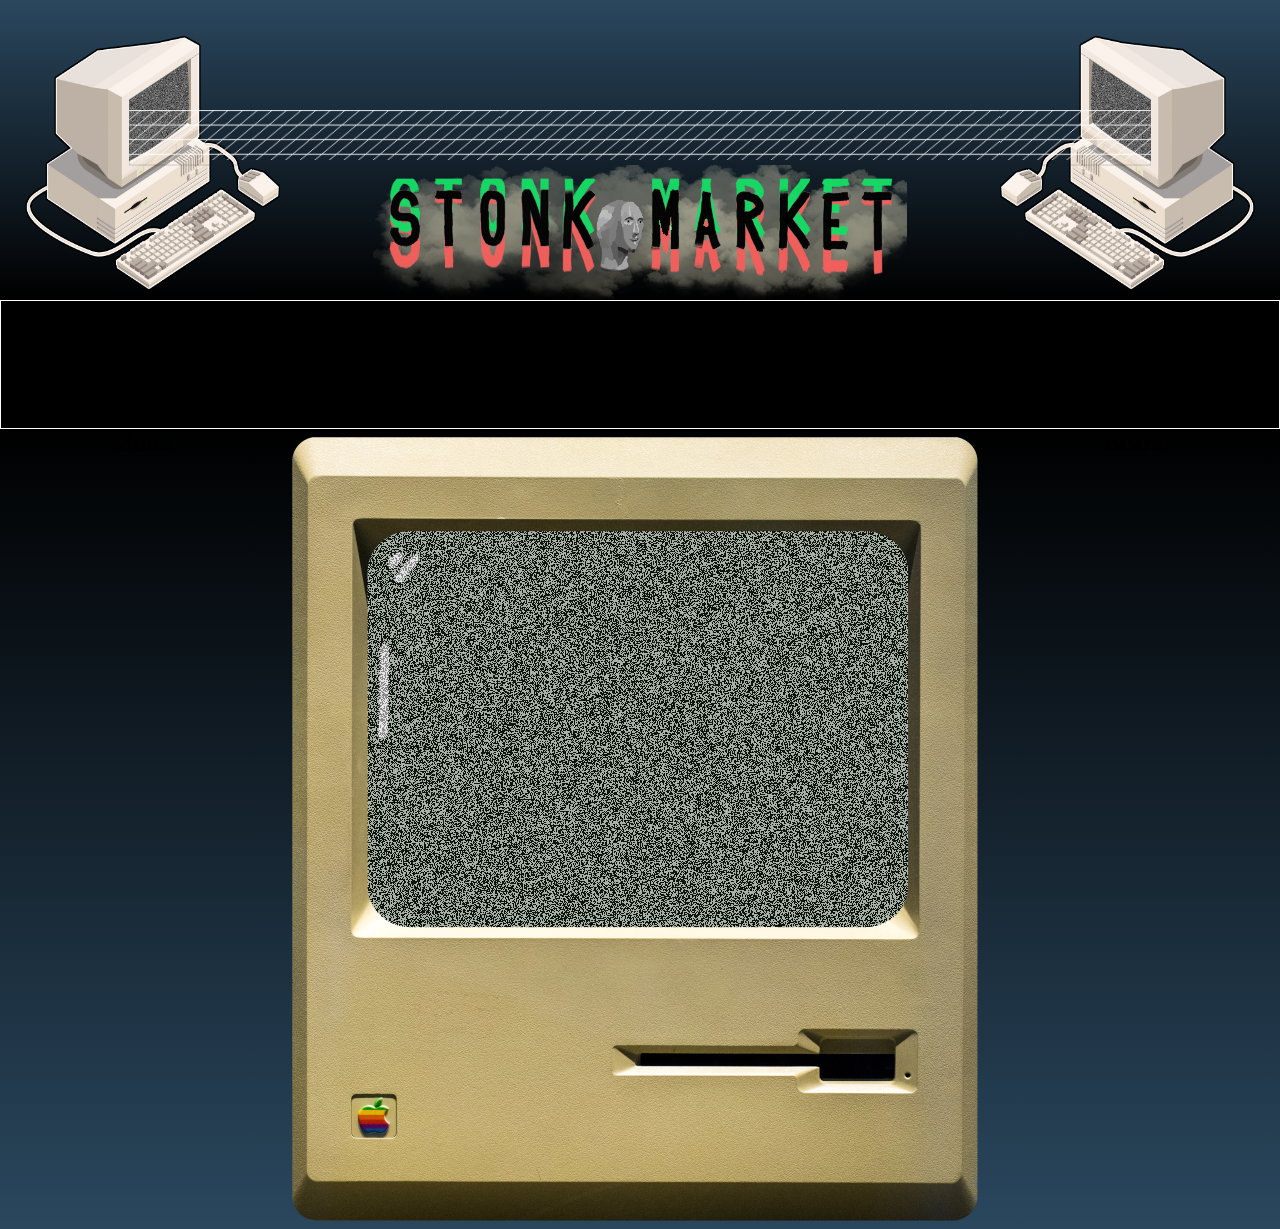
==== docs/index.html @ cc09c434 "renamed main folder to docs for page'" ====
<!DOCTYPE html>
<!--'C:\Users\Msmet\OneDrive - University of Pittsburgh\Stock_TRIALS\StonkMarket'-->
<html lang="en">
<script src='stonkscript.js'></script>
  <head>
    <meta charset="utf-8">
    <title>Stonk Market</title>
    <link rel='stylesheet' href='styles/stonks.css' />
  </head>

  <body onload="init()" onresize="resizer()">
    <div class='header_container'>
      <img class='comp' id='comp1' src="images/comp1.png" alt="computer foreground"/>
      <img class='comp' id='comp2' src="images/comp2.png" alt="computer foreground"/>
      <img class='comp2' id='comp3' src="images/comp3.png" alt="computer foreground"/>
      <img class='comp2' id='comp4' src="images/comp4.png" alt="computer foreground"/>
      <canvas id="headcanvas"></canvas>
      <img class='stonklogo' src="images/stonklogo.png" alt="website logo"/>
      <div id="grid"></div>
      <div id="bg2"></div>
      <div id="bg3"></div>
    </div>

    <div class='menu_container'>

    </div>

    <div class='main_container'>
      <h2>Bulls</h2>
      <h2>Bears</h2>
      <img class='monitor' src="images/monitor.png" alt="computer monitor"/>
      <div class='screen'></div>
    </div>

  </body>
</html>
---- docs/styles/stonks.css ----
* {
  margin: 0 auto;
}

body {
  background-color: white;
  overflow-x: hidden;
}

.header_container {
  display: grid;
  width: 100%;
  background-color: white;
  grid-template-columns: 100px 200px 1fr 200px 100px;
  grid-template-rows: 55px 110px 135px;
}

/*COMPUTER IMAGE   %%%%%%%%%%%%%%%%%%%%%%%%%%%%%%%%%%%%%%%%%%*/
.comp {
  width: 100%;
  height: 100%;
  grid-column: 1/3;
  grid-row: 1/4;
}

.comp2 {
  width: 100%;
  height: 100%;
  grid-column: 4/6;
  grid-row: 1/4;
}
#comp1, #comp3{
  z-index: 4;
}

#comp2, #comp4 {
  z-index: 1;
}

/*HEADER %%%%%%%%%%%%%%%%%%%%%%%%%%%%%%%%%%%%%%%%%%%%%%%%%*/
#headcanvas {
  grid-column: 1/5;
  grid-row: 2/2;
  z-index: 3;
}

#grid {
  margin-top: 55px;
  background-image: url("../images/grid.png");
  background-repeat: repeat-x;
  background-size: 500px;
  grid-row: 2/2;
  grid-column: 1/5;
  height: 50px;
  width: 120%;
  left: 0;
  z-index: 2;
  animation: slide 10s linear infinite;
}

#bg2 {
  width: 100px;
  height: 100%;
  margin: 0;
  grid-column: 1/1;
  grid-row: 1/4;
  z-index: 3;
  background-color: #025482;

}
#bg3 {
  width: 100px;
  height: 100%;
  margin: 0;
  grid-column: 5/5;
  grid-row: 1/4;
  z-index: 3;
  background-color: #025482;
}

@keyframes slide {
  0%{
    transform: translate3d(0, 0, 0);
  }
  100%{
    transform: translate3d(-20%, 0, 0); /* The image width */
  }
}

.stonklogo {
  grid-column: 3/3;
  grid-row:3/3;
  width: 100%;
  height: 100%;
  object-fit: scale-down;
  z-index: 6;
  background-color: linear-gradient(to bottom, #2a475e, black);
}

/*MENU %%%%%%%%%%%%%%%%%%%%%%%%%%%%%%%%%%%%%%%%*/
.menu_container{
  height:127px;
  background-color: black;
  border: 1px solid white;
}

/*MAIN CONTIAINER %%%%%%%%%%%%%%%%%%%%%%%%%%%%%%*/
.main_container {
  display: grid;
  width: 100%;
  background-color: white;
  grid-template-columns: auto 700px auto;
  grid-template-rows: 100px 400px 300px;
}

.monitor {
  grid-row: 1/4;
  grid-column: 2/2;
  width: 100%;
  height: 100%;
  object-fit: scale-down;
  z-index: 3;
}

.screen {
  background-image: url("../images/static.png");
  background-repeat: repeat;
  grid-column: 2/2;
  grid-row: 2/2;
  height: 100%;
  width: 80%;

}
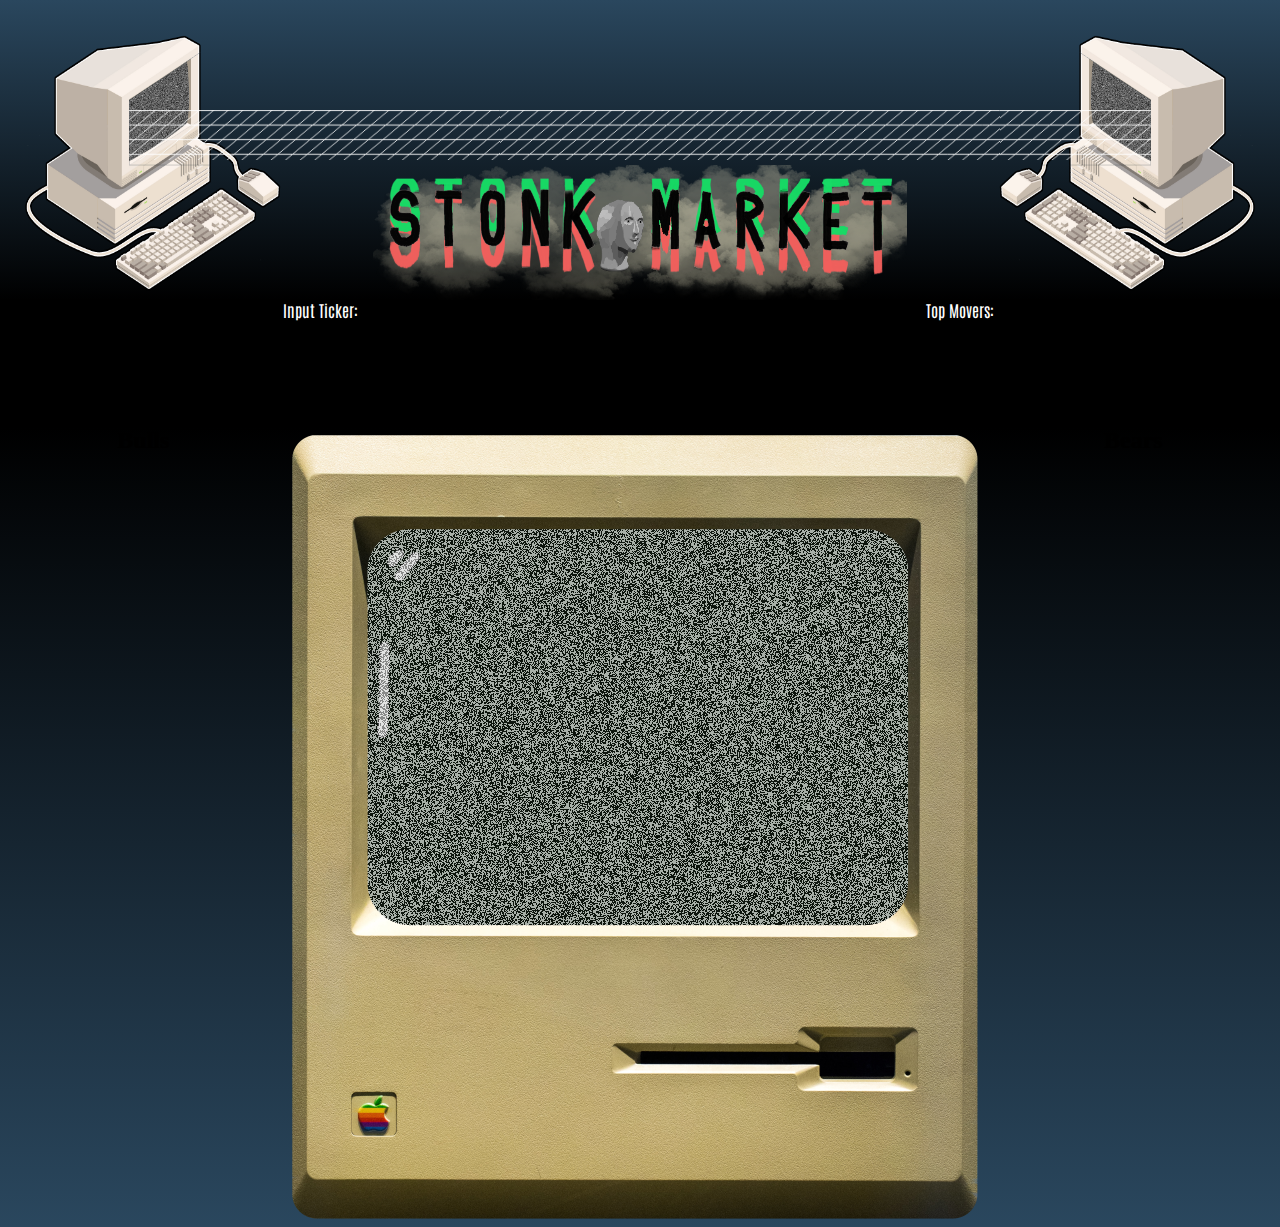
==== commit c7c31e11: "added more animations to page" ====
--- a/docs/index.html
+++ b/docs/index.html
@@ -22,14 +22,33 @@
     </div>
 
     <div class='menu_container'>
+      <p id="inputtxt">Input Ticker:</p>
+      <p id="movertxt">Top Movers:</p>
+      <div class="input_container">
+      </div>
+      <div class="floppy_container">#N/A
+        <button class='floppy' id='floppy1' onclick="stockshow('1')">#N/A</button>
+        <button class='floppy' id='floppy2' onclick="stockshow('2')">#N/A</button>
+        <button class='floppy' id='floppy3' onclick="stockshow('3')">#N/A</button>
+        <button class='floppy' id='floppy4' onclick="stockshow('4')">#N/A</button>
+        <button class='floppy' id='floppy5' onclick="stockshow('5')">#N/A</button>
+        <button class='floppy' id='floppy6' onclick="stockshow('6')">#N/A</button>
+        <button class='floppy' id='floppy7' onclick="stockshow('7')">#N/A</button>
+        <button class='floppy' id='floppy8' onclick="stockshow('8')">#N/A</button>
+        <button class='floppy' id='floppy9' onclick="stockshow('9')">#N/A</button>
+        <button class='floppy' id='floppy10' onclick="stockshow('10')">#N/A</button>
 
+      </div>
     </div>
 
     <div class='main_container'>
       <h2>Bulls</h2>
       <h2>Bears</h2>
       <img class='monitor' src="images/monitor.png" alt="computer monitor"/>
-      <div class='screen'></div>
+      <div class='screen' id="screen"></div>
+      <div class='chartarea'>
+        <canvas id="chartarea"></canvas>
+      </div>
     </div>
 
   </body>
--- a/docs/styles/stonks.css
+++ b/docs/styles/stonks.css
@@ -1,5 +1,14 @@
+@font-face {
+  font-family: testfont;
+  src: url('../font/Antonio.ttf');
+}
+
 * {
   margin: 0 auto;
+}
+
+p, .floppy {
+  font-family: testfont;
 }
 
 body {
@@ -100,8 +109,68 @@
 /*MENU %%%%%%%%%%%%%%%%%%%%%%%%%%%%%%%%%%%%%%%%*/
 .menu_container{
   height:127px;
-  background-color: black;
-  border: 1px solid white;
+  display: grid;
+  grid-template-columns: 50% 50% 100px;;
+  grid-template-rows: 25px 102px;
+  background-color: black;
+
+}
+#inputtxt, #movertxt {
+  grid-row: 1/1;
+  color: white;
+}
+
+#inputtxt {
+  grid-column: 1/1;
+}
+
+#movertxt {
+  grid-column: 2/2;
+}
+.input_container {
+  background-color: black;
+  grid-column: 1/1;
+  grid-row: 2/2;
+  height: 100%;
+  width: 100%;
+  z-index: 3;
+}
+
+.floppy_container {
+  grid-column: 3/3;
+  grid-row: 2/2;
+  display: flex;
+  background-color: black;
+  width: 2000px;
+  height: 100%;
+  animation: slide2 35s linear infinite;
+}
+
+.floppy {
+  flex-direction: row;
+  flex-wrap: nowrap;
+  width: 102px;
+  height: 100%;
+  border: 0px;
+  cursor: grab;
+  background-color: black;
+  padding: 0px auto;
+  background-image: url("../images/floppy.png");
+  background-size: contain;
+  background-color: grey;
+  background-repeat: no-repeat;
+  color: #16DB65;
+  font-weight: 800;
+  font-size: 20px;
+}
+
+@keyframes slide2 {
+  0%{
+    transform: translate3d(0, 0, 0);
+  }
+  100%{
+    transform: translate3d(-3000px, 0, 0); /* The image width */
+  }
 }
 
 /*MAIN CONTIAINER %%%%%%%%%%%%%%%%%%%%%%%%%%%%%%*/
@@ -125,9 +194,17 @@
 .screen {
   background-image: url("../images/static.png");
   background-repeat: repeat;
+  z-index: 2;
   grid-column: 2/2;
   grid-row: 2/2;
   height: 100%;
   width: 80%;
-
-}
+}
+
+.chartarea  {
+  grid-column: 2/2;
+  grid-row: 2/2;
+  height: 100%;
+  width: 80%;
+  background-color: white;
+}
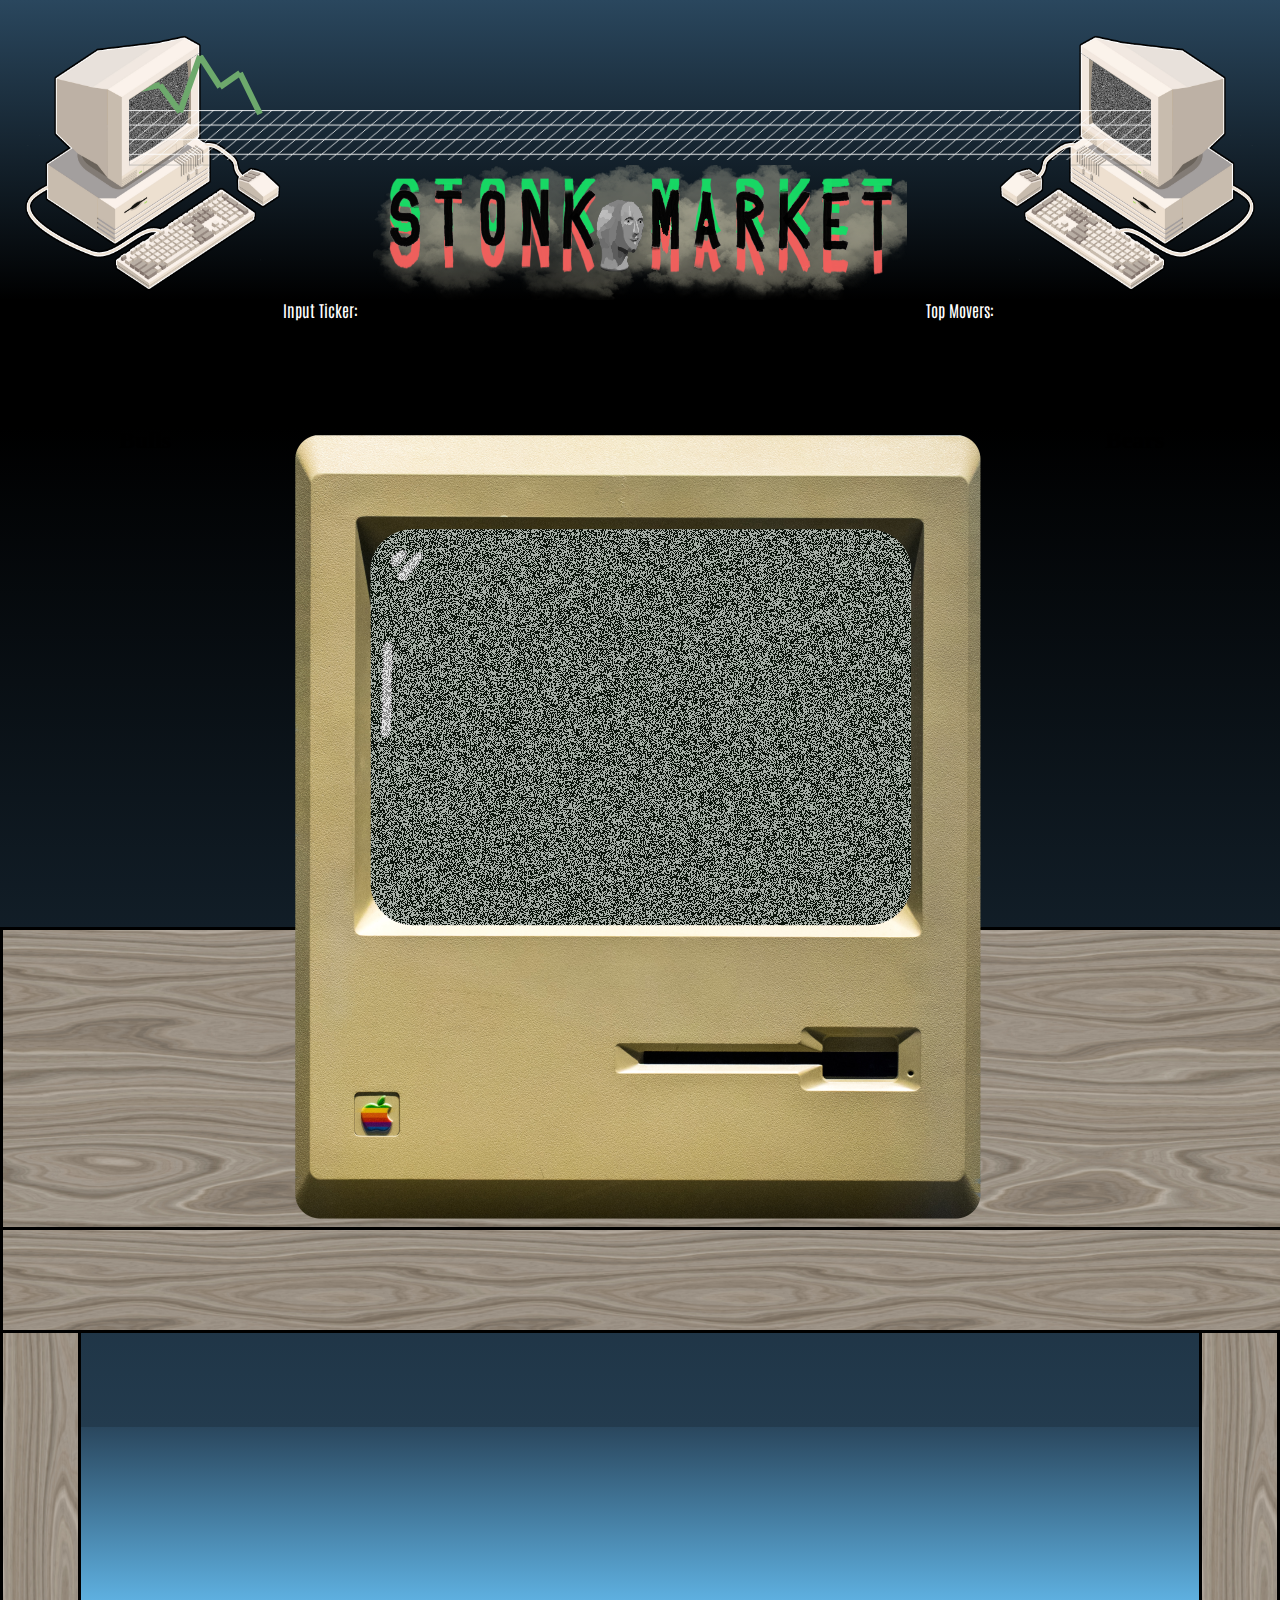
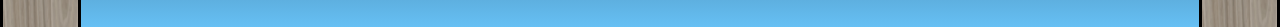
==== commit db375c73: "added function to display chart on monitor" ====
--- a/docs/index.html
+++ b/docs/index.html
@@ -1,21 +1,23 @@
 <!DOCTYPE html>
 <!--'C:\Users\Msmet\OneDrive - University of Pittsburgh\Stock_TRIALS\StonkMarket'-->
 <html lang="en">
-<script src='stonkscript.js'></script>
+  <script src='stonkscript.js'></script>
+
   <head>
     <meta charset="utf-8">
+    <meta name='viewport' content='width=device-width, initial-scale=1.0, maximum-scale=1.0' />
     <title>Stonk Market</title>
     <link rel='stylesheet' href='styles/stonks.css' />
   </head>
 
   <body onload="init()" onresize="resizer()">
     <div class='header_container'>
-      <img class='comp' id='comp1' src="images/comp1.png" alt="computer foreground"/>
-      <img class='comp' id='comp2' src="images/comp2.png" alt="computer foreground"/>
-      <img class='comp2' id='comp3' src="images/comp3.png" alt="computer foreground"/>
-      <img class='comp2' id='comp4' src="images/comp4.png" alt="computer foreground"/>
+      <img class='comp' id='comp1' src="images/comp1.png" alt="computer foreground" />
+      <img class='comp' id='comp2' src="images/comp2.png" alt="computer foreground" />
+      <img class='comp2' id='comp3' src="images/comp3.png" alt="computer foreground" />
+      <img class='comp2' id='comp4' src="images/comp4.png" alt="computer foreground" />
       <canvas id="headcanvas"></canvas>
-      <img class='stonklogo' src="images/stonklogo.png" alt="website logo"/>
+      <img class='stonklogo' src="images/stonklogo.png" alt="website logo" />
       <div id="grid"></div>
       <div id="bg2"></div>
       <div id="bg3"></div>
@@ -27,16 +29,16 @@
       <div class="input_container">
       </div>
       <div class="floppy_container">#N/A
-        <button class='floppy' id='floppy1' onclick="stockshow('1')">#N/A</button>
-        <button class='floppy' id='floppy2' onclick="stockshow('2')">#N/A</button>
-        <button class='floppy' id='floppy3' onclick="stockshow('3')">#N/A</button>
-        <button class='floppy' id='floppy4' onclick="stockshow('4')">#N/A</button>
-        <button class='floppy' id='floppy5' onclick="stockshow('5')">#N/A</button>
-        <button class='floppy' id='floppy6' onclick="stockshow('6')">#N/A</button>
-        <button class='floppy' id='floppy7' onclick="stockshow('7')">#N/A</button>
-        <button class='floppy' id='floppy8' onclick="stockshow('8')">#N/A</button>
-        <button class='floppy' id='floppy9' onclick="stockshow('9')">#N/A</button>
-        <button class='floppy' id='floppy10' onclick="stockshow('10')">#N/A</button>
+        <button class='floppy' id='floppy1' onclick="stockshow('0')">#N/A</button>
+        <button class='floppy' id='floppy2' onclick="stockshow('1')">#N/A</button>
+        <button class='floppy' id='floppy3' onclick="stockshow('2')">#N/A</button>
+        <button class='floppy' id='floppy4' onclick="stockshow('3')">#N/A</button>
+        <button class='floppy' id='floppy5' onclick="stockshow('4')">#N/A</button>
+        <button class='floppy' id='floppy6' onclick="stockshow('5')">#N/A</button>
+        <button class='floppy' id='floppy7' onclick="stockshow('6')">#N/A</button>
+        <button class='floppy' id='floppy8' onclick="stockshow('7')">#N/A</button>
+        <button class='floppy' id='floppy9' onclick="stockshow('8')">#N/A</button>
+        <button class='floppy' id='floppy10' onclick="stockshow('9')">#N/A</button>
 
       </div>
     </div>
@@ -44,12 +46,21 @@
     <div class='main_container'>
       <h2>Bulls</h2>
       <h2>Bears</h2>
-      <img class='monitor' src="images/monitor.png" alt="computer monitor"/>
+      <img class='monitor' id="monitor" src="images/monitor.png" alt="computer monitor" />
       <div class='screen' id="screen"></div>
+      <div class='top' id="desk1"></div>
+      <div class='top' id="desk2"></div>
+      <div class='leg' id="leg1"></div>
+      <div class='leg' id="leg2"></div>
+
       <div class='chartarea'>
+        <p id="ticker"></p>
         <canvas id="chartarea"></canvas>
       </div>
+      <div class="footer"></div>
+
     </div>
 
   </body>
+
 </html>
--- a/docs/styles/stonks.css
+++ b/docs/styles/stonks.css
@@ -22,9 +22,10 @@
   background-color: white;
   grid-template-columns: 100px 200px 1fr 200px 100px;
   grid-template-rows: 55px 110px 135px;
-}
-
-/*COMPUTER IMAGE   %%%%%%%%%%%%%%%%%%%%%%%%%%%%%%%%%%%%%%%%%%*/
+  overflow-x: hidden;
+}
+
+/*COMPUTER IMAGE   %%%%%%%%%%%%%%%%%%%%%%%%%%%%%%%%%%%%%%%%%%%%%%%%%%%%%%%%%%%%%%%%%%%*/
 .comp {
   width: 100%;
   height: 100%;
@@ -46,7 +47,7 @@
   z-index: 1;
 }
 
-/*HEADER %%%%%%%%%%%%%%%%%%%%%%%%%%%%%%%%%%%%%%%%%%%%%%%%%*/
+/*HEADER %%%%%%%%%%%%%%%%%%%%%%%%%%%%%%%%%%%%%%%%%%%%%%%%%%%%%%%%%%%%%%%%%%%%%%%%%%%%%%%%%%%*/
 #headcanvas {
   grid-column: 1/5;
   grid-row: 2/2;
@@ -106,13 +107,14 @@
   background-color: linear-gradient(to bottom, #2a475e, black);
 }
 
-/*MENU %%%%%%%%%%%%%%%%%%%%%%%%%%%%%%%%%%%%%%%%*/
+/*MENU %%%%%%%%%%%%%%%%%%%%%%%%%%%%%%%%%%%%%%%%%%%%%%%%%%%%%%%%%%%%%%%%%%%%%%%%%%%%%%%%%%%%%%*/
 .menu_container{
   height:127px;
   display: grid;
   grid-template-columns: 50% 50% 100px;;
   grid-template-rows: 25px 102px;
   background-color: black;
+  overflow-x: hidden;
 
 }
 #inputtxt, #movertxt {
@@ -150,19 +152,21 @@
   flex-direction: row;
   flex-wrap: nowrap;
   width: 102px;
-  height: 100%;
+  height: 102px;
   border: 0px;
   cursor: grab;
   background-color: black;
   padding: 0px auto;
   background-image: url("../images/floppy.png");
-  background-size: contain;
+  background-size: cover;
   background-color: grey;
   background-repeat: no-repeat;
   color: #16DB65;
   font-weight: 800;
   font-size: 20px;
-}
+  outline: none;
+}
+
 
 @keyframes slide2 {
   0%{
@@ -173,13 +177,14 @@
   }
 }
 
-/*MAIN CONTIAINER %%%%%%%%%%%%%%%%%%%%%%%%%%%%%%*/
+/*MAIN CONTIAINER %%%%%%%%%%%%%%%%%%%%%%&&&&&&&&&&&&&&&&&&&&&&&&&&&&&&&&&&&&&&&%%%%%%%%*/
 .main_container {
   display: grid;
   width: 100%;
   background-color: white;
   grid-template-columns: auto 700px auto;
-  grid-template-rows: 100px 400px 300px;
+  grid-template-rows: 100px 400px 300px 100px 100px 200px;
+  overflow: hidden;
 }
 
 .monitor {
@@ -207,4 +212,70 @@
   height: 100%;
   width: 80%;
   background-color: white;
-}
+  display: grid;
+  grid-template-columns: 20px 30px auto 30px 20px;
+  grid-template-rows: 20px 30px auto 30px 20px;
+  background-color: #29290d;
+}
+
+#chartarea {
+  grid-column: 3/3;
+  grid-row: 3/3;
+  height: 100%;
+  width: 100%;
+}
+
+#ticker {
+  grid-column: 3/3;
+  text-align: center;
+  grid-row: 2/2;
+  color: #1dd623;
+  font-size: 25px;
+}
+
+/*CSS DESK! ******%%%%%%%%%%%%%%%%%%%%%%%%%%%%%%%*/
+.top, .leg {
+  background-image: url("../images/woodbg1.png");
+  background-color: white;
+  background-repeat: repeat;
+  background-size: 400px;
+  height: 100%;
+  width: 100%;
+  border: 3px solid black;
+  z-index: 2;
+}
+
+.leg {
+  background-image: url("../images/woodbg2.png");
+  width: 75px;
+  z-index: 1;
+}
+
+#desk1 {
+  grid-column: 1/4;
+  grid-row: 3/3;
+}
+
+#desk2 {
+  grid-column: 1/4;
+  grid-row: 4/4;
+}
+
+#leg1 {
+  margin-left: 0px;
+  grid-column: 1/1;
+  grid-row: 5/7;
+}
+
+#leg2 {
+  margin-right: 0px;
+  grid-column: 3/3;
+  grid-row: 5/7;
+}
+
+.footer {
+  grid-column: 1/4;
+  grid-row: 6/6;
+  height: 100%;
+  width: 100%;
+}
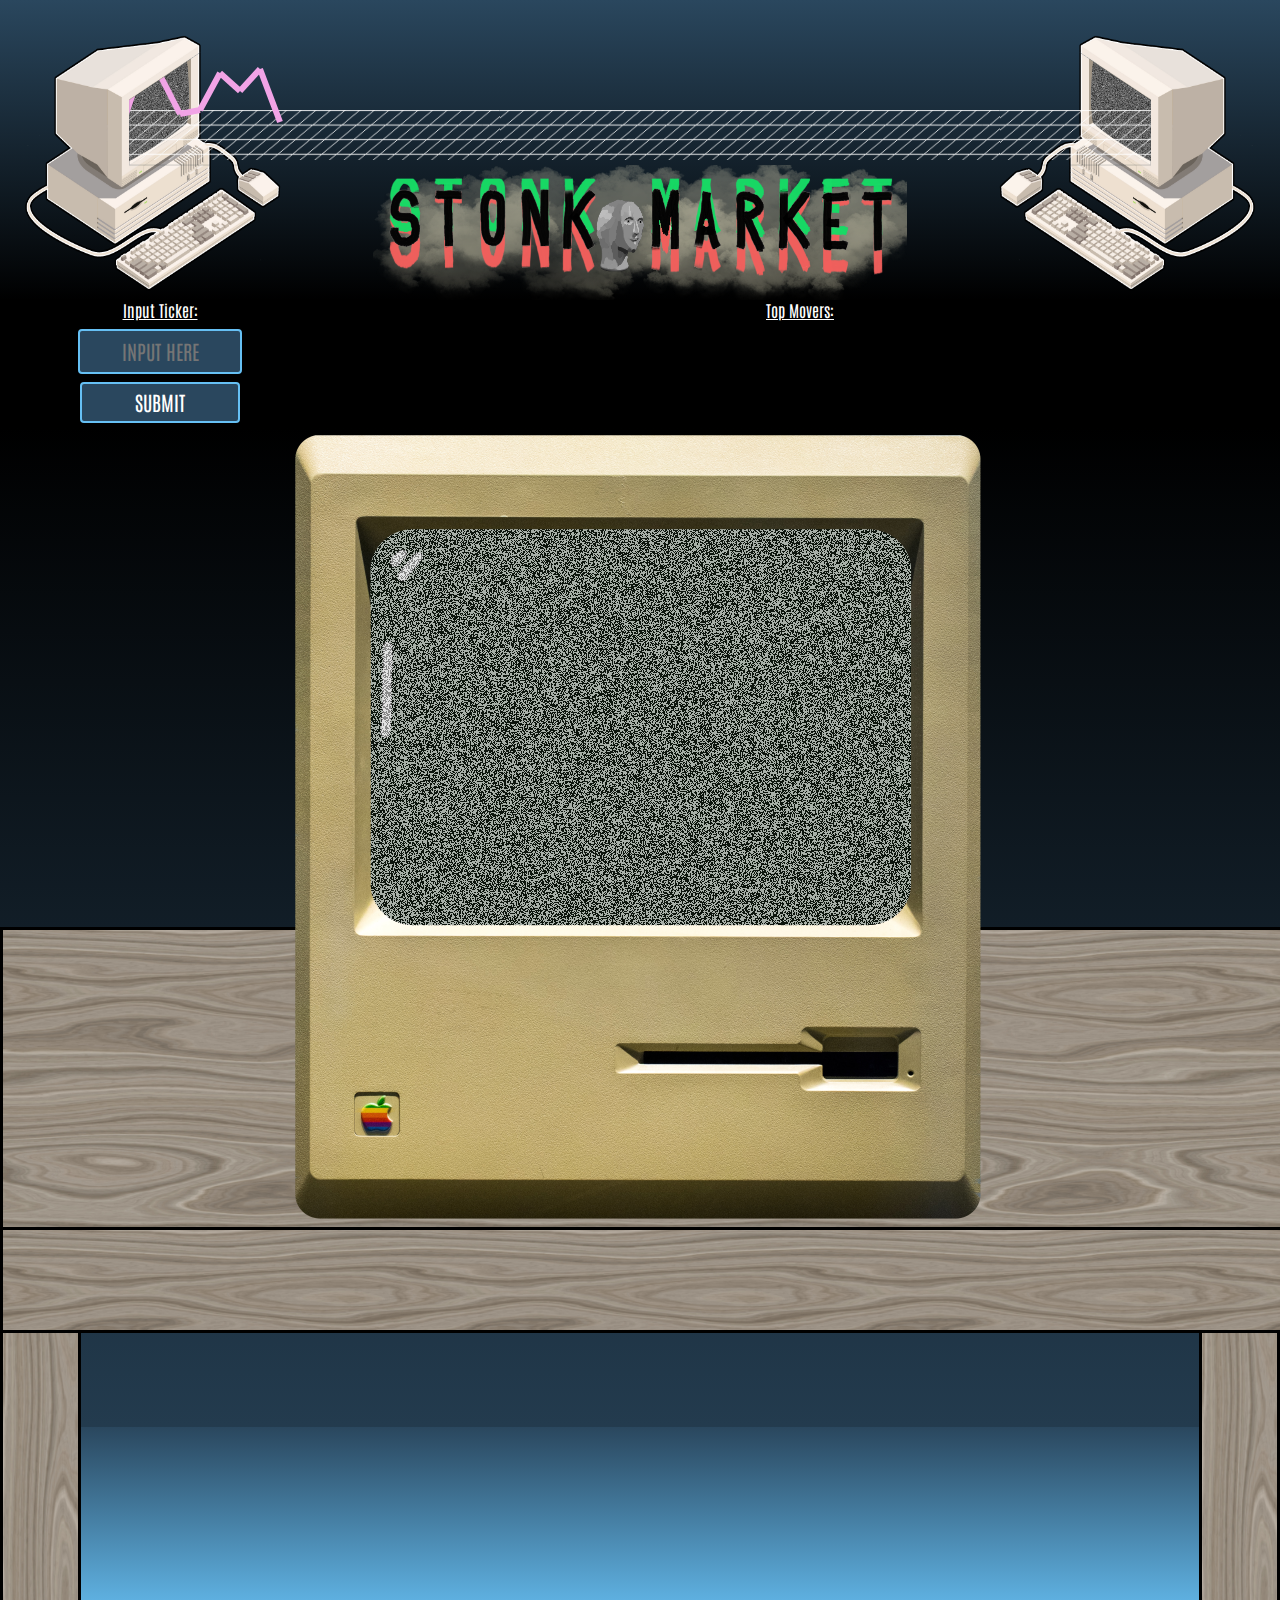
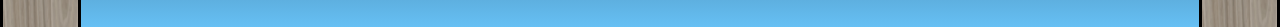
==== commit 7a90997b: "added input ticker form and submit" ====
--- a/docs/index.html
+++ b/docs/index.html
@@ -26,8 +26,13 @@
     <div class='menu_container'>
       <p id="inputtxt">Input Ticker:</p>
       <p id="movertxt">Top Movers:</p>
+
       <div class="input_container">
+        <input type='text' id='tickertxt' name='tickertxt' placeholder="INPUT HERE"
+        oninput="let p=this.selectionStart;this.value=this.value.toUpperCase();this.setSelectionRange(p, p);"/>
+        <button id="tickersbmt" onclick="stockshow()">SUBMIT</button>
       </div>
+
       <div class="floppy_container">#N/A
         <button class='floppy' id='floppy1' onclick="stockshow('0')">#N/A</button>
         <button class='floppy' id='floppy2' onclick="stockshow('1')">#N/A</button>
@@ -44,8 +49,10 @@
     </div>
 
     <div class='main_container'>
-      <h2>Bulls</h2>
-      <h2>Bears</h2>
+      <!--<h2>Bulls</h2>
+      <h2>Bears</h2>-->
+      <div id='stocktwits-widget-news'></div>
+
       <img class='monitor' id="monitor" src="images/monitor.png" alt="computer monitor" />
       <div class='screen' id="screen"></div>
       <div class='top' id="desk1"></div>
@@ -57,7 +64,9 @@
         <p id="ticker"></p>
         <canvas id="chartarea"></canvas>
       </div>
-      <div class="footer"></div>
+
+      <div class="footer">
+      </div>
 
     </div>
 
--- a/docs/styles/stonks.css
+++ b/docs/styles/stonks.css
@@ -7,8 +7,9 @@
   margin: 0 auto;
 }
 
-p, .floppy {
+p, .floppy, #tickertxt, #tickersbmt, h2 {
   font-family: testfont;
+  color: white;
 }
 
 body {
@@ -111,7 +112,7 @@
 .menu_container{
   height:127px;
   display: grid;
-  grid-template-columns: 50% 50% 100px;;
+  grid-template-columns: 25% 75% 100px;;
   grid-template-rows: 25px 102px;
   background-color: black;
   overflow-x: hidden;
@@ -120,6 +121,7 @@
 #inputtxt, #movertxt {
   grid-row: 1/1;
   color: white;
+  text-decoration: underline;
 }
 
 #inputtxt {
@@ -129,6 +131,7 @@
 #movertxt {
   grid-column: 2/2;
 }
+
 .input_container {
   background-color: black;
   grid-column: 1/1;
@@ -136,6 +139,22 @@
   height: 100%;
   width: 100%;
   z-index: 3;
+  padding: 15px auto;
+  display: flex;
+  flex-direction: column;
+  justify-content: space-around;
+}
+
+#tickertxt, #tickersbmt {
+  border: 2px solid #66c0f4;
+  border-radius: 4px;
+  height: 40%;
+  width: 50%;
+  background-color: #2a475e;
+  padding: 0;
+  font-size: 20px;
+  space: 0;
+  text-align: center;
 }
 
 .floppy_container {
@@ -145,7 +164,7 @@
   background-color: black;
   width: 2000px;
   height: 100%;
-  animation: slide2 35s linear infinite;
+  animation: slide2 20s linear infinite;
 }
 
 .floppy {
@@ -173,7 +192,7 @@
     transform: translate3d(0, 0, 0);
   }
   100%{
-    transform: translate3d(-3000px, 0, 0); /* The image width */
+    transform: translate3d(-225vw, 0, 0); /* The image width */
   }
 }
 
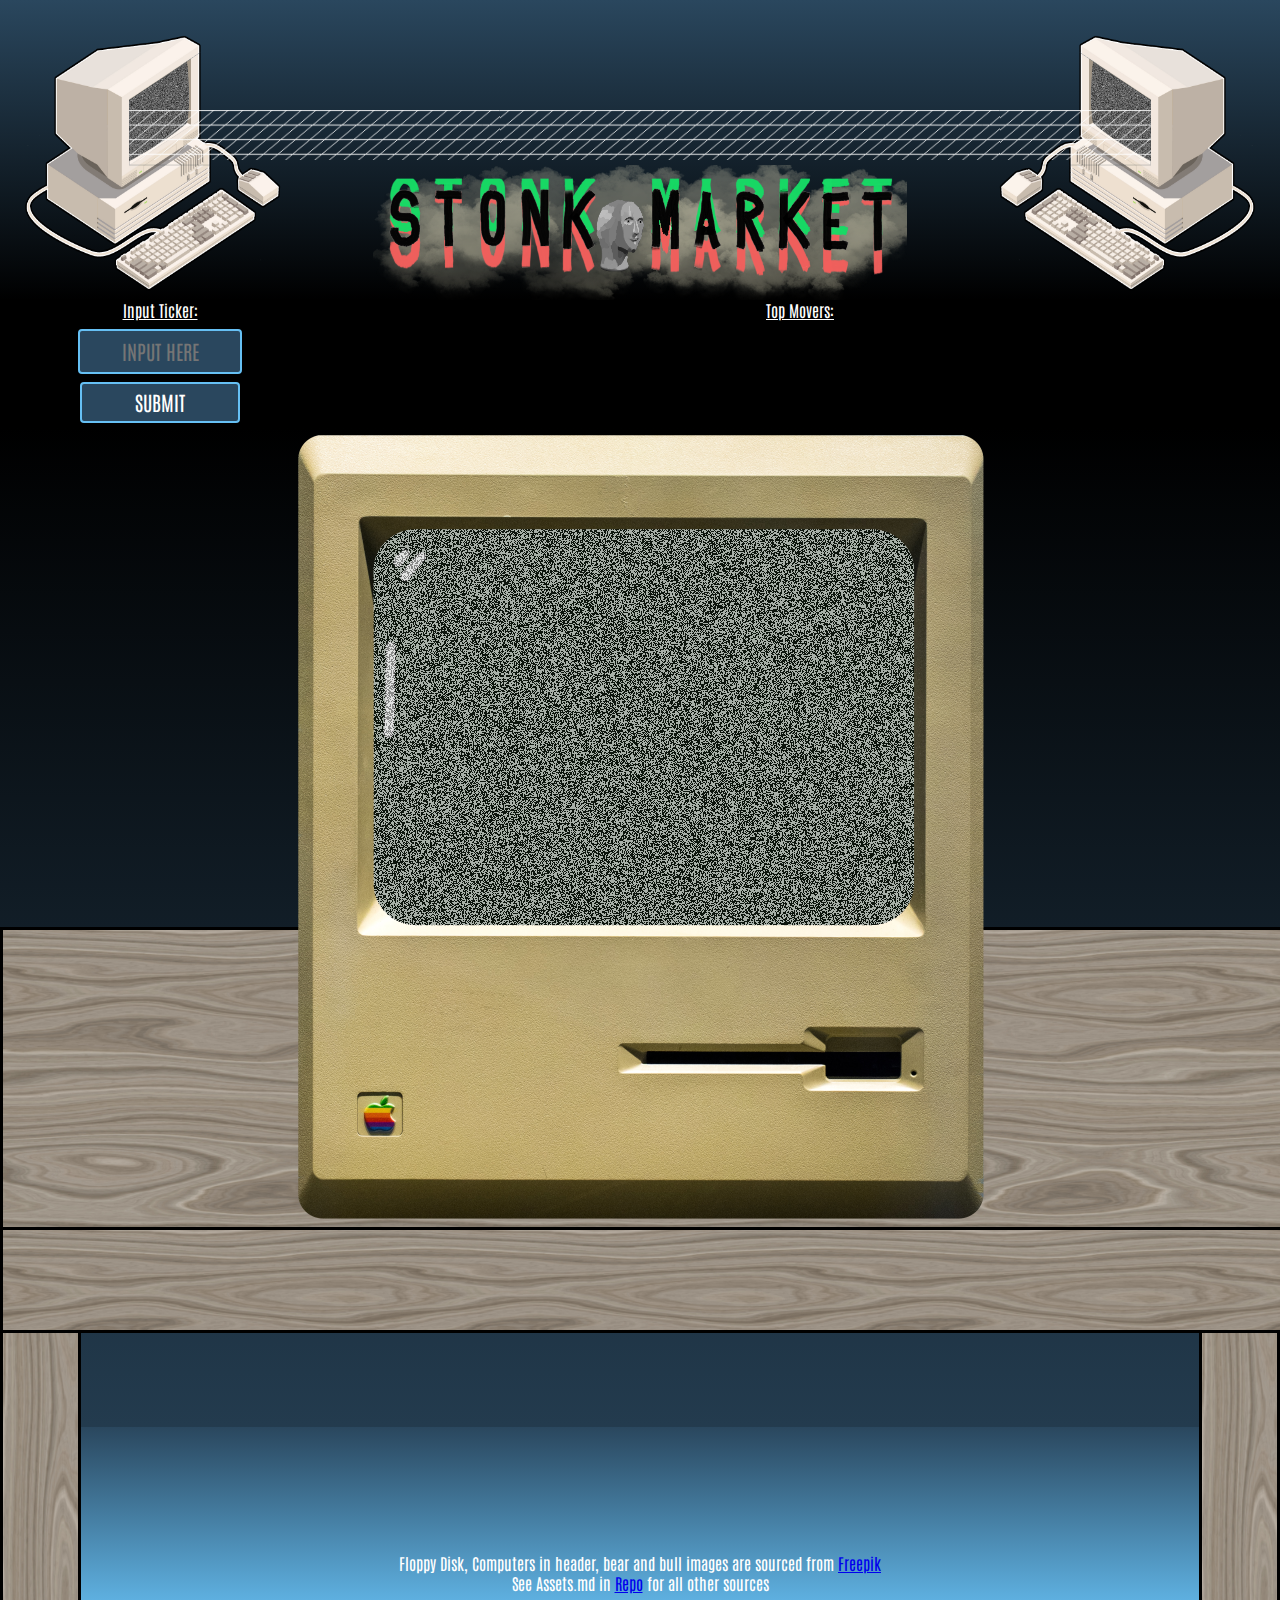
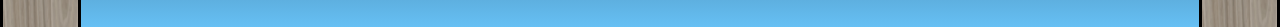
==== commit c5628eff: "Final touches for now" ====
--- a/docs/index.html
+++ b/docs/index.html
@@ -49,12 +49,52 @@
     </div>
 
     <div class='main_container'>
-      <!--<h2>Bulls</h2>
-      <h2>Bears</h2>-->
+      <div class="bull" id="fade2">
+        <div id="bullhead">
+          <img src='images/bull.png' id='bullimg' alt="image of bull" />
+          <h2>Bulls</h2>
+        </div>
+        <p id="twit">Comment goes here</p>
+        <p id="twit">Comment goes here</p>
+        <p id="twit">Comment goes here</p>
+        <p id="twit">Comment goes here</p>
+        <p id="twit">Comment goes here</p>
+        <p id="twit">Comment goes here</p>
+        <p id="twit">Comment goes here</p>
+        <p id="twit">Comment goes here</p>
+        <p id="twit">Comment goes here</p>
+        <p id="twit">Comment goes here</p>
+        <p id="twit">Comment goes here</p>
+        <p id="twit">Comment goes here</p>
+        <p id="twit">Comment goes here</p>
+        <p id="twit">Comment goes here</p>
+      </div>
+
+      <div class="bear" id="fade3">
+        <div id="bearhead">
+          <img src='images/bear.png' id='bearimg' alt="image of bear" />
+          <h2>Bears</h2>
+        </div>
+        <p id="twit">Comment goes here</p>
+        <p id="twit">Comment goes here</p>
+        <p id="twit">Comment goes here</p>
+        <p id="twit">Comment goes here</p>
+        <p id="twit">Comment goes here</p>
+        <p id="twit">Comment goes here</p>
+        <p id="twit">Comment goes here</p>
+        <p id="twit">Comment goes here</p>
+        <p id="twit">Comment goes here</p>
+        <p id="twit">Comment goes here</p>
+        <p id="twit">Comment goes here</p>
+        <p id="twit">Comment goes here</p>
+        <p id="twit">Comment goes here</p>
+      </div>
+
       <div id='stocktwits-widget-news'></div>
 
       <img class='monitor' id="monitor" src="images/monitor.png" alt="computer monitor" />
       <div class='screen' id="screen"></div>
+
       <div class='top' id="desk1"></div>
       <div class='top' id="desk2"></div>
       <div class='leg' id="leg1"></div>
@@ -66,6 +106,15 @@
       </div>
 
       <div class="footer">
+        <br />
+        <br />
+        <br />
+        <br />
+        <br />
+        <br />
+        <br />
+        <p>Floppy Disk, Computers in header, bear and bull images are sourced from <a href='https://www.freepikcompany.com/legal#nav-freepik' target="_blank">Freepik</a></p>
+        <p>See Assets.md in <a href="https://github.com/anatems1/StonkMarket" target="_blank">Repo</a> for all other sources</p>
       </div>
 
     </div>
--- a/docs/styles/stonks.css
+++ b/docs/styles/stonks.css
@@ -252,6 +252,54 @@
   font-size: 25px;
 }
 
+
+.bull, .bear {
+  background-color: #2a475e;
+  grid-row: 1/4;
+  z-index: 5;
+  width: 60%;
+  margin-top: 5vh;
+  margin-bottom: 5vh;
+  border: 1px solid #66c0f4;
+  height: 0;
+  align-items: center;
+  overflow-y: scroll;
+}
+
+#bullhead, #bearhead {
+  width: 100%;
+  display: flex;
+  flex-direction: row;
+  flex-wrap: nowrap;
+  text-align: center;
+  align-items: center;
+  justify-content: flex-start;
+  height: 50px;
+  background-color: #2f3033;
+  border-bottom: 1px solid #66c0f4;
+}
+
+#bullimg, #bearimg {
+  height: 100%;
+}
+
+.bull {
+  grid-column: 1/1;
+}
+
+.bear {
+  grid-column: 3/3;
+}
+
+#twit {
+  width: 100%;
+  height: 50px;
+  padding: 10px auto;
+  border-top: 1px solid black;
+  border-bottom: 1px solid black;
+  text-align: center;
+}
+
 /*CSS DESK! ******%%%%%%%%%%%%%%%%%%%%%%%%%%%%%%%*/
 .top, .leg {
   background-image: url("../images/woodbg1.png");
@@ -297,4 +345,24 @@
   grid-row: 6/6;
   height: 100%;
   width: 100%;
-}
+  text-align: center;
+}
+
+.pwr {
+  position: relative;
+  top: 50%;
+  left: 50%;
+  z-index: 10;
+}
+/*SCROLLBARR %%%%%%%%%%%%%%%%%%%%%%%%%%%%%%%%%%%*/
+::-webkit-scrollbar {
+  width: 5px;
+  right: 5px;
+  position:absolute;
+  z-index: 10;
+  background-color: black;
+}
+::-webkit-scrollbar-thumb {
+  background: #dddebb;
+  border-radius:10px;
+}
